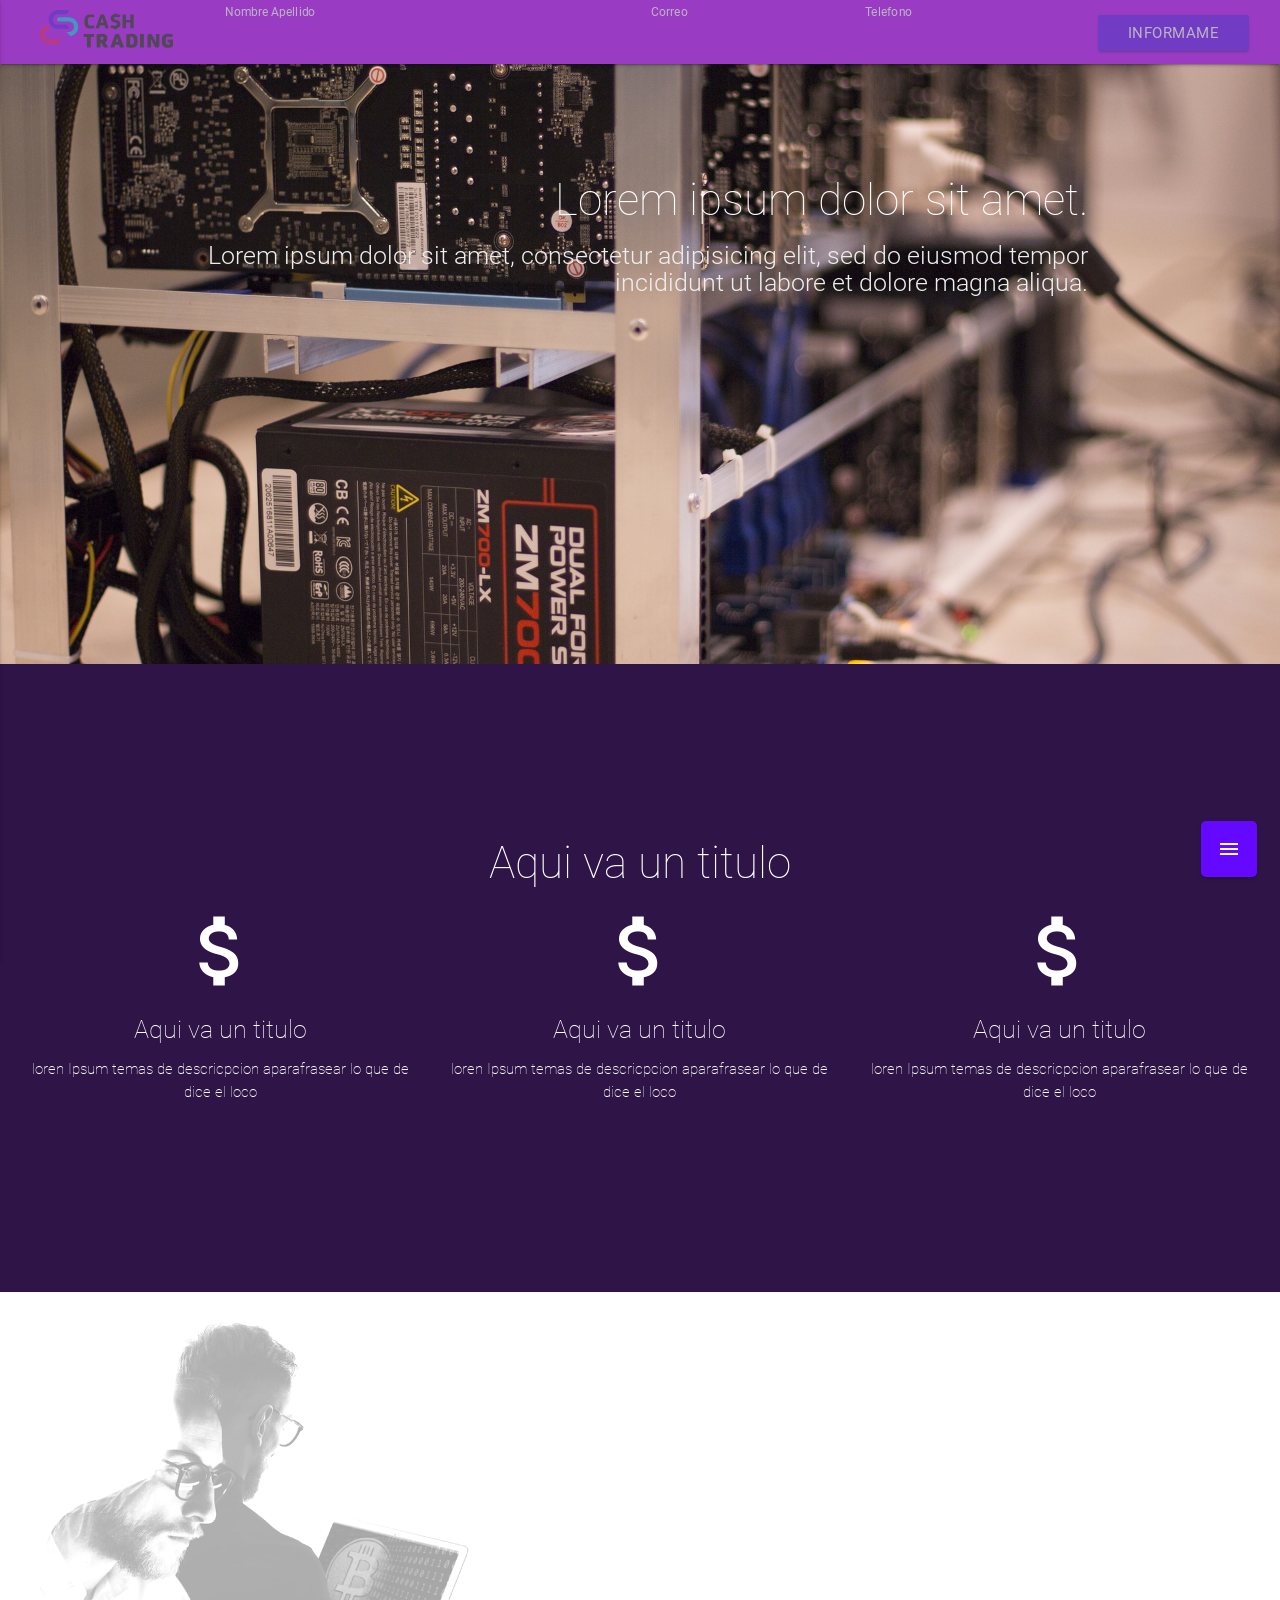
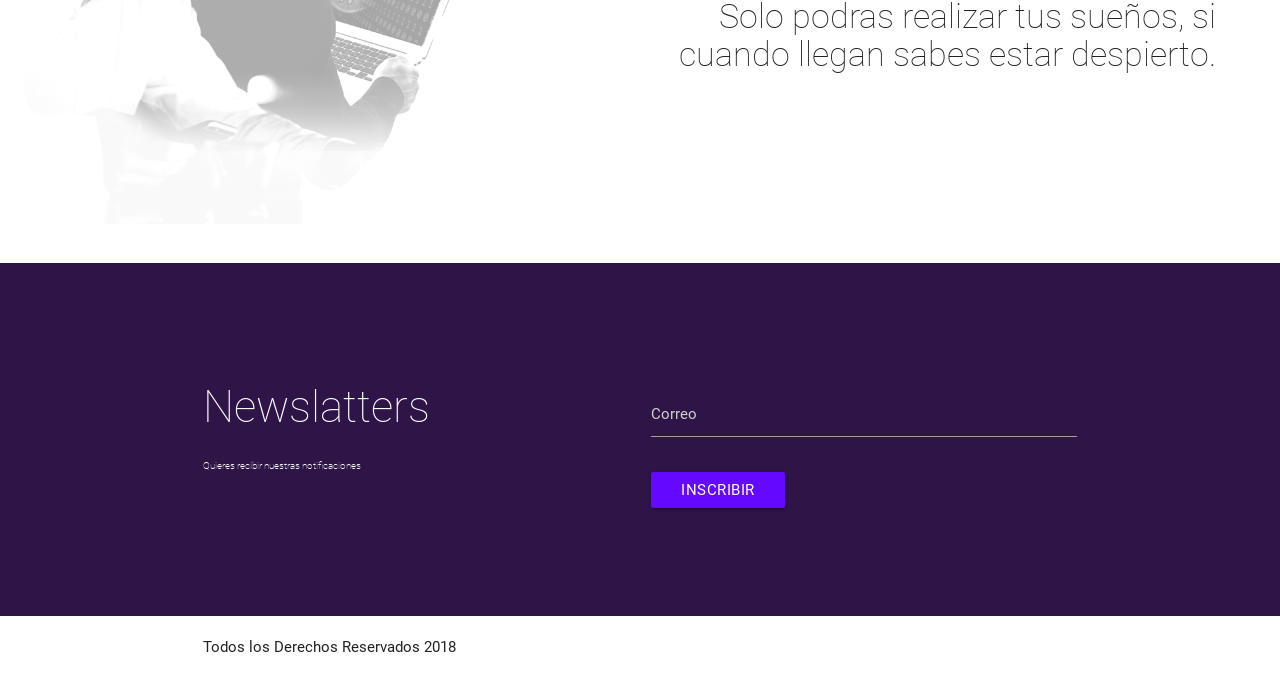
==== index.html @ 27a7c597 "Initial commit" ====
<!DOCTYPE html>
<html lang="en">
<head>
  <meta http-equiv="Content-Type" content="text/html; charset=UTF-8"/>
  <meta name="viewport" content="width=device-width, initial-scale=1, maximum-scale=1.0"/>
  <title>Luis Bernal</title>

  <!-- CSS  -->
  <link href="https://fonts.googleapis.com/icon?family=Material+Icons" rel="stylesheet">
  <link href="css/materialize.css" type="text/css" rel="stylesheet" media="screen,projection"/>
  <link href="css/style.css" type="text/css" rel="stylesheet" media="screen,projection"/>
</head>
<body>


  <div class="fixed-action-btn Vertical click-to-toggle">
    <a class="btn-floating btn-large">
      <i class="material-icons">menu</i>
    </a>
    <ul>
      <li><a class="btn-floating " style="background-color: #ab47bc"><i class="material-icons">attach_money</i></a></li>
      <li><a class="btn-floating " style="background-color: #8e24aa"><i class="material-icons">trending_up</i></a></li>
      <li><a class="btn-floating " style="background-color: #6a1b9a"><i class="material-icons">payment</i></a></li>
    </ul>
  </div>


<!--slideformmovil-->

<style type="text/css">
@media only screen and (min-width: 992px) {
.que {
  display: none !important;
 }
}

@media only screen and (max-width: 992px) {
  .que {
    display: block !important;
  }
}
</style>

<ul id="slide-out" class="side-nav">
    <li>
        <div class="user-view">
        <img  src="img/logo.svg" style="width: 50%; height: 50%;" >
        <span class="black-text name">Podemos Informarte</span>
        <span class="black-text email">Solo llenas tus Datos</span>
        </div>
    </li>
    <li style="margin-left: 10px; margin-right: 10px;">      
      <label for="first_name" class="black-text">Nombre Apellido</label>
      <input placeholder="Ingresa Nombre" id="first_name" type="text">
    </li>
    <li style="margin-left: 10px; margin-right: 10px;">      
      <label for="first_name" class="black-text">Correo</label>
      <input placeholder="Ingresa Correo" id="first_name" type="text">
    </li>
    <li style="margin-left: 10px; margin-right: 10px;">      
      <label for="first_name" class="black-text">Telefono</label>
      <input placeholder="Ingresa Numero" id="first_name" type="text">
    </li>
    <li style="margin-left: 10px; margin-right: 10px;">      
      <label for="first_name" class="black-text">Direccion</label>
      <input placeholder="Ingresa Donde vives" id="first_name" type="text">
    </li>
     <li style="margin-left: 10px; margin-right: 10px;">      
      <button class="btn black-text" type="submit">Informame</button>
    </li>
  </ul>

 <!--slideformmovil-->
     
<!--navbarform-->

  <div class="navbar-fixed">
    <nav>
      <div class="nav-wrapper" align="center">
        <a class="brand-logo que"> <a href="#" data-activates="slide-out" class="button-collapse que">Podemos Informarte</a></a>
          <div class="row hide-on-med-and-down">
            <div class="col s2 input-field">
              <img src="img/logo.svg" style="width: 70%; height: 70%; padding-top: 10px;">
            </div>
            <div class="col s4 input-field"> 
              <label for="first_name" class="white-text">Nombre Apellido</label>
              <input placeholder="" id="first_name" type="text">
            </div>
            <div class="col s2 input-field">  
              <label for="first_name" class="white-text">Correo</label>
              <input placeholder="" id="first_name" type="text">
            </div>
            <div class="col s2 input-field">  
              <label for="first_name" class="white-text">Telefono</label>
              <input placeholder="" id="first_name" type="text">
            </div>
            <div class="col s2 input-field"> 
              <button class="btn white-text" type="submit">Informame</button>
            </div>
          </div>
      </div>
    </nav>
  </div>


<!--navbarform-->





<!--slider-->
<div class="slider">
    <ul class="slides">
      <li>
        <img src="img/slide1.jpg" class="responsive-img"> 
        <div class="caption right-align">
          <h3 class="thin">Lorem ipsum dolor sit amet.</h3>
          <h5 class="light grey-text text-lighten-3">Lorem ipsum dolor sit amet, consectetur adipisicing elit, sed do eiusmod
          tempor incididunt ut labore et dolore magna aliqua. </h5>
        </div>
      </li>
      <li>
        <img src="img/slide2.jpg" class="responsive-img"> 
        <div class="caption right-align">
          <h3 class="thin black-text">Lorem ipsum dolor sit amet.</h3>
          <h5 class="light black-text text-lighten-3">Lorem ipsum dolor sit amet, consectetur adipisicing elit, sed do eiusmod
          tempor incididunt ut labore et dolore magna aliqua. </h5>
        </div>
      </li>
    </ul>
  </div>   
<!--slider-->


<div class="row" style="background-color: #2f1448;" align="center">
  <div class="col s12 white-text" style="padding-bottom: 12%; padding-top: 12%;">
    <h3 class="thin">Aqui va un titulo</h3>
        <div class="row">
          <div class="col s4">
            <i class="material-icons" style="font-size: 92px;">attach_money</i>
            <h5 class="thin">Aqui va un titulo</h5>
            <p class="thin">loren Ipsum temas de descricpcion aparafrasear lo que de dice el loco</p>
          </div>
          <div class="col s4">
          <i class="material-icons" style="font-size: 92px;">attach_money</i>
            <h5 class="thin">Aqui va un titulo</h5>
            <p class="thin">loren Ipsum temas de descricpcion aparafrasear lo que de dice el loco</p>
          </div>
          <div class="col s4">
            <i class="material-icons" style="font-size: 92px;">attach_money</i>
            <h5 class="thin">Aqui va un titulo</h5>
            <p class="thin">loren Ipsum temas de descricpcion aparafrasear lo que de dice el loco</p>
          </div>
        </div>
  </div>
</div>

<div class="" style="background-image: url(img/tipolaptop.png); background-repeat: no-repeat; " >
  <div class="row" align="right">
    <div class="col s6 offset-s6 " style="padding-right: 5%;margin-top: 10%;margin-bottom: 10%;">
       <h4 class="thin" style="padding-top: 25%; padding-bottom: 5%;">Solo podras realizar tus sueños,  si cuando llegan sabes estar despierto.</h4>
    </div>
  
  </div>
</div>

<div class="" style="background-color: #2f1448;">
  <div class="row container vertical">
    <div class="col l6 m6 white-text" style="padding-top: 11%;">
      <h3 class="thin">Newslatters<p style="font-size: 10px;">Quieres recibir nuestras notificaciones</p></h3>
    </div>
    <div class="col l6 m6 white-text" style="padding-bottom: 12%; padding-top: 12%;">
        <form action="">
              <div class="input-field" style="font-size: 2rem;">
                <input placeholder="Correo" id="first_name" type="text" class="validate">
              </div>
              <div class="input-field">
              <button class="btn" type="submit">Inscribir</button>
            </div>
        </form>
    </div>
  </div>
</div>

<div class="row container">
  <div class="col l6 m6 s6">Todos los Derechos Reservados 2018</div>
</div>

  <!--  Scripts-->
  <script src="https://code.jquery.com/jquery-2.1.1.min.js"></script>
  <script src="js/materialize.js"></script>

  <script type="text/javascript">
    $(document).ready(function() {
        $('select').material_select();
        $('.slider').slider({
          indicators: false,
          height: 600
        });
        $(".button-collapse").sideNav();

      });
    </script>


  </body>
</html>
---- css/style.css ----
/* Custom Stylesheet */
/**
 * Use this file to override Materialize files so you can update
 * the core Materialize files in the future
 *
 * Made By MaterializeCSS.com
 */

.icon-block {
  padding: 0 15px;
}
.icon-block .material-icons {
	font-size: inherit;
}
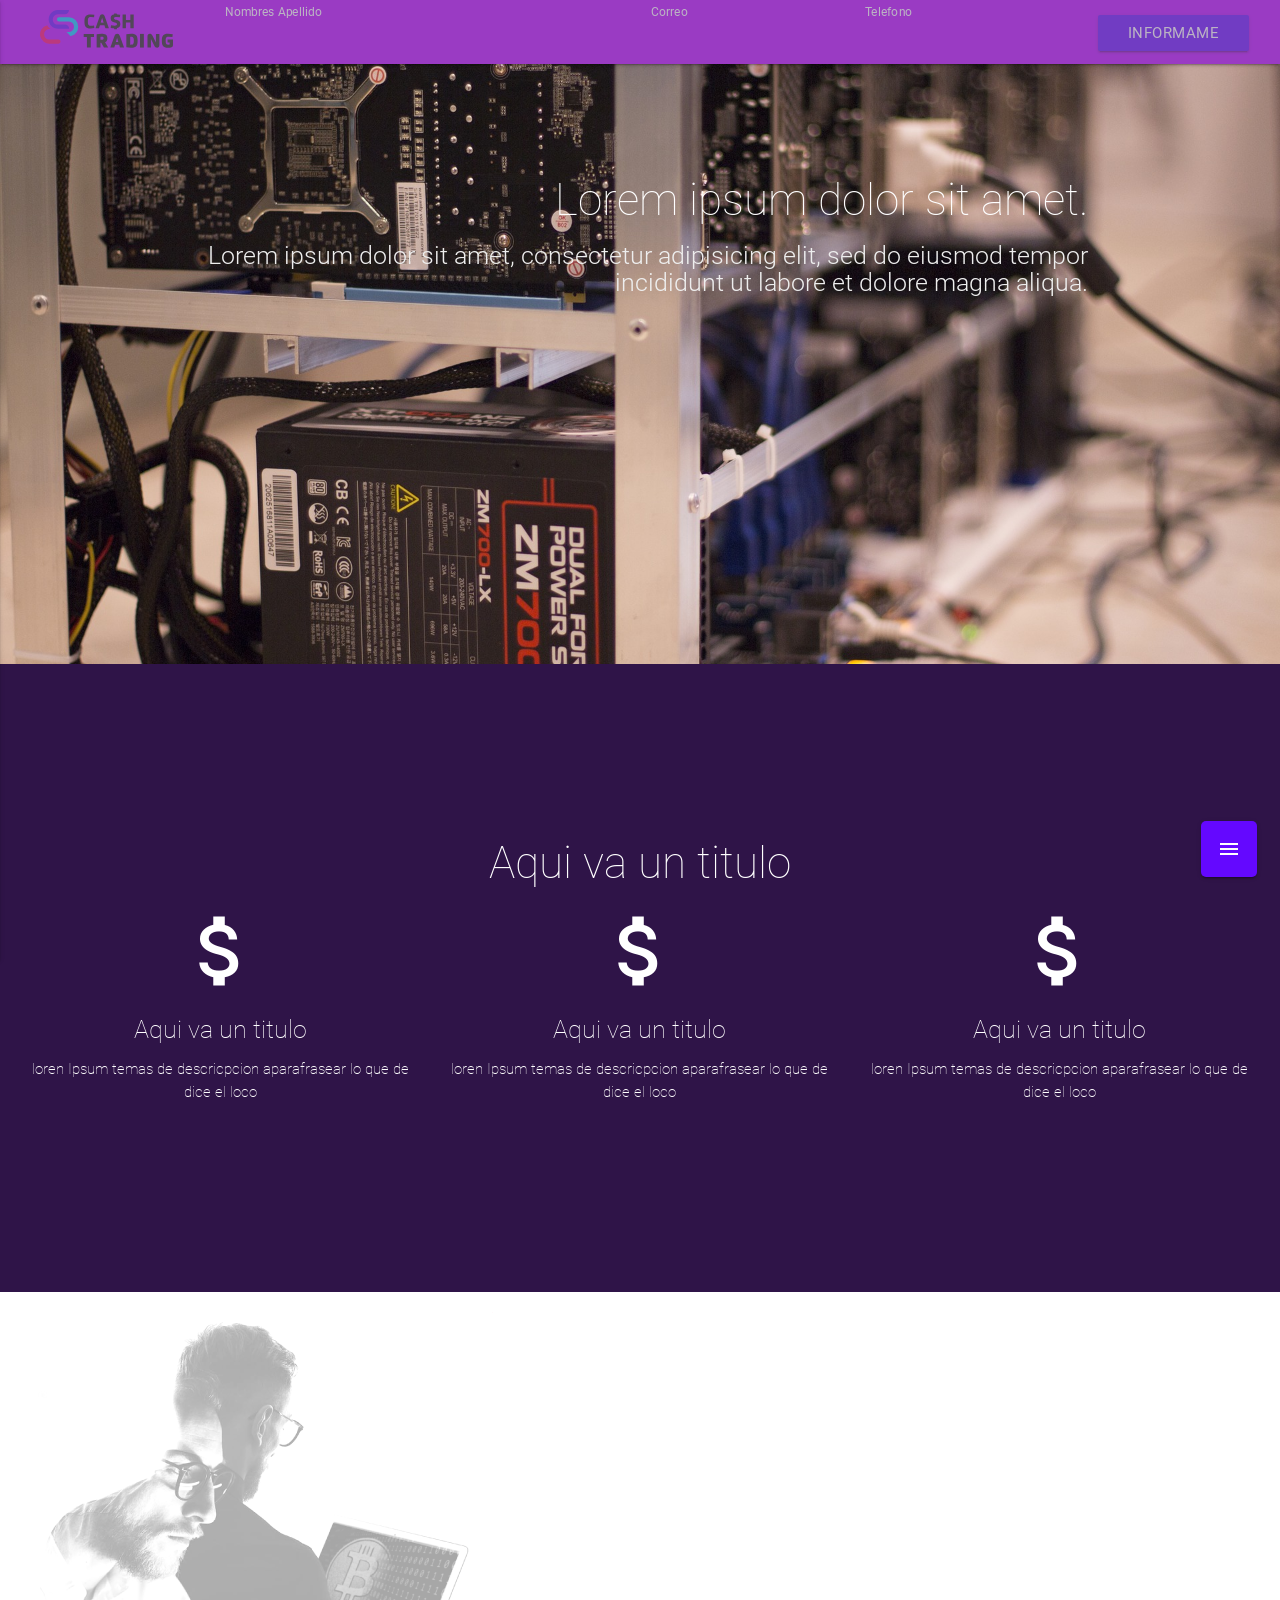
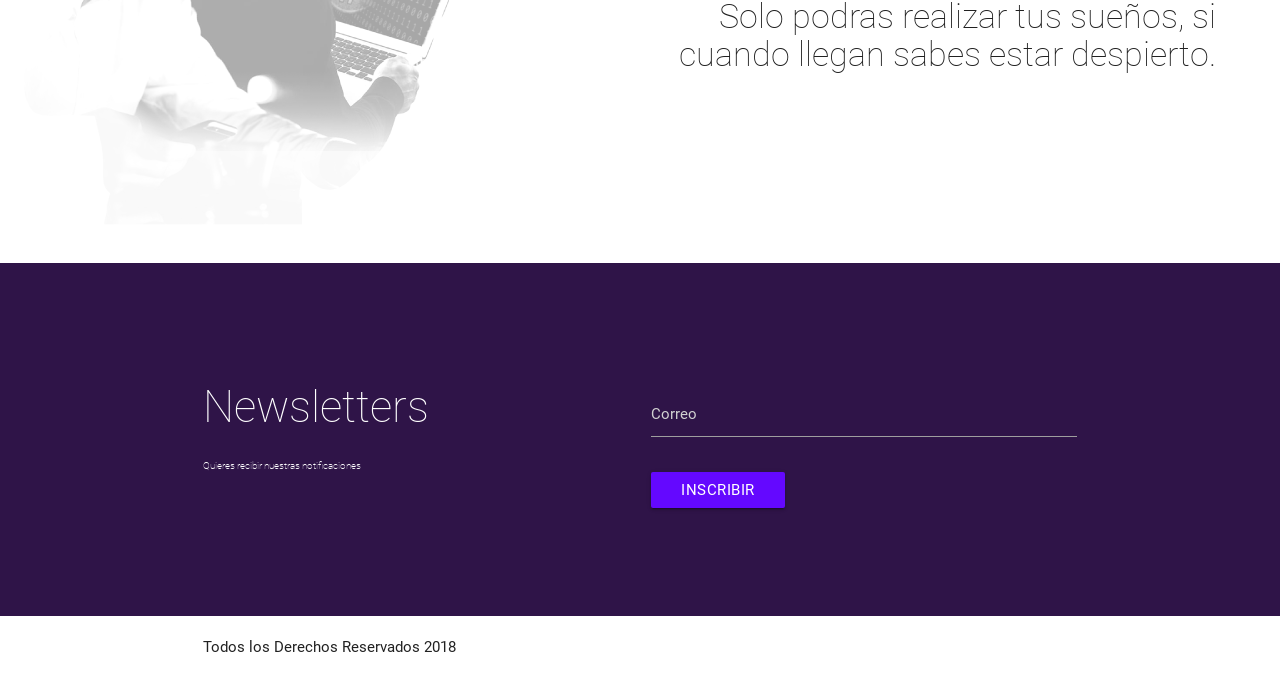
==== commit cf5a7ac4: "correcciones pequeñas" ====
--- a/index.html
+++ b/index.html
@@ -50,7 +50,7 @@
         </div>
     </li>
     <li style="margin-left: 10px; margin-right: 10px;">      
-      <label for="first_name" class="black-text">Nombre Apellido</label>
+      <label for="first_name" class="black-text">Nombres Apellido</label>
       <input placeholder="Ingresa Nombre" id="first_name" type="text">
     </li>
     <li style="margin-left: 10px; margin-right: 10px;">      
@@ -83,7 +83,7 @@
               <img src="img/logo.svg" style="width: 70%; height: 70%; padding-top: 10px;">
             </div>
             <div class="col s4 input-field"> 
-              <label for="first_name" class="white-text">Nombre Apellido</label>
+              <label for="first_name" class="white-text">Nombres Apellido</label>
               <input placeholder="" id="first_name" type="text">
             </div>
             <div class="col s2 input-field">  
@@ -168,7 +168,7 @@
 <div class="" style="background-color: #2f1448;">
   <div class="row container vertical">
     <div class="col l6 m6 white-text" style="padding-top: 11%;">
-      <h3 class="thin">Newslatters<p style="font-size: 10px;">Quieres recibir nuestras notificaciones</p></h3>
+      <h3 class="thin">Newsletters<p style="font-size: 10px;">Quieres recibir nuestras notificaciones</p></h3>
     </div>
     <div class="col l6 m6 white-text" style="padding-bottom: 12%; padding-top: 12%;">
         <form action="">
